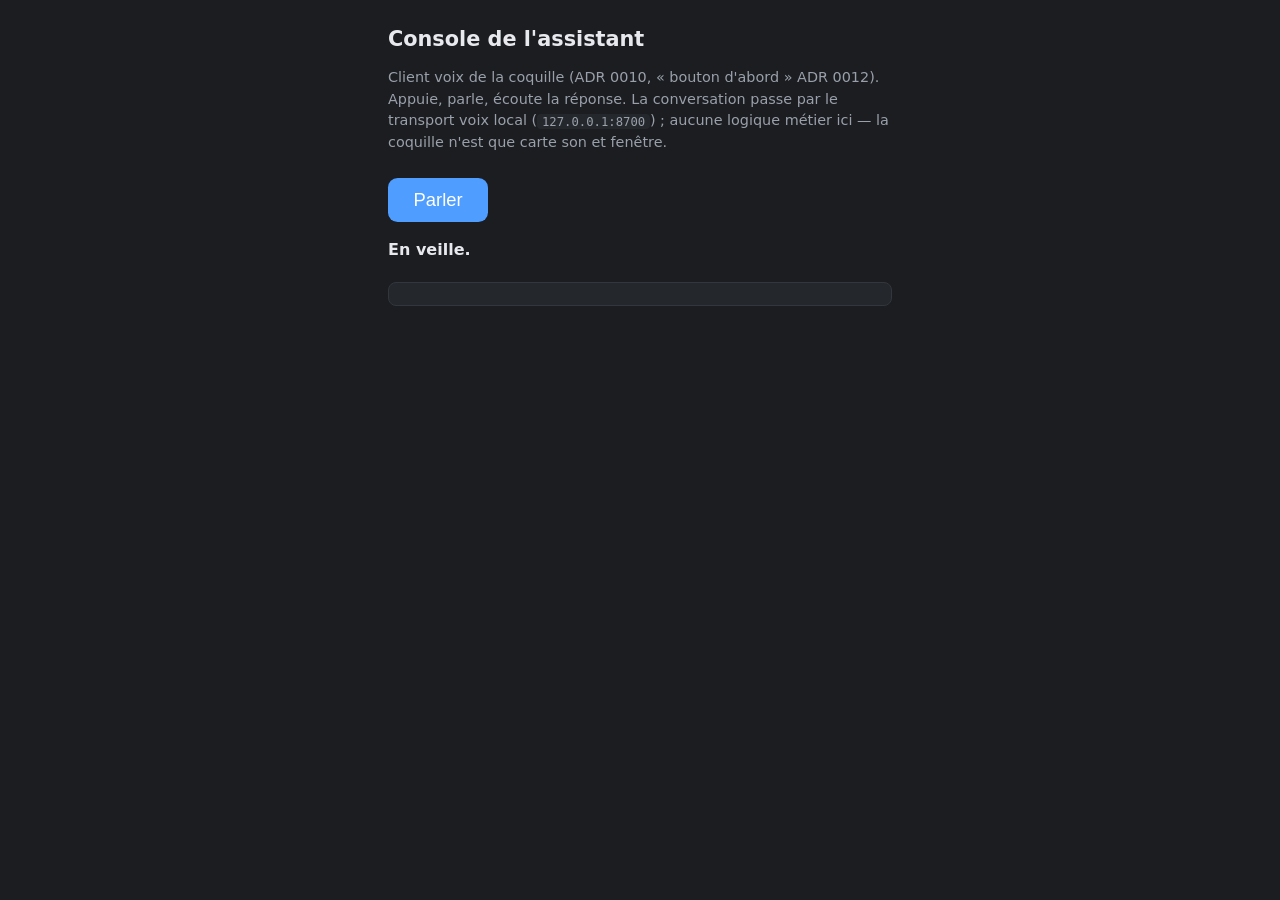
==== coquille/src/index.html @ 1f8b4472 "coquille : squelette Tauri v2 (A3, ADR 0010) - app native Windows (WebView2) : fenetres console + pa" ====
<!doctype html>
<html lang="fr">
  <head>
    <meta charset="utf-8" />
    <meta name="viewport" content="width=device-width, initial-scale=1" />
    <title>Assistant vocal — console</title>
    <link rel="stylesheet" href="console.css" />
  </head>
  <body>
    <main>
      <h1>Console de l'assistant</h1>
      <p class="intro">
        Client voix de la coquille (ADR 0010, « bouton d'abord » ADR 0012).
        Appuie, parle, écoute la réponse. La conversation passe par le
        transport voix local (<code>127.0.0.1:8700</code>) ; aucune logique
        métier ici — la coquille n'est que carte son et fenêtre.
      </p>

      <button id="bouton" type="button">Parler</button>
      <div id="etat" role="status">En veille.</div>

      <!-- Piste audio de retour de l'assistant. -->
      <audio id="audio" autoplay></audio>

      <pre id="journal" aria-label="Journal technique"></pre>
    </main>

    <script src="console.js"></script>
  </body>
</html>
---- coquille/src/console.css ----
/* Console de la coquille — thème sobre, sombre par défaut. Aucune ressource
   externe (souveraineté ADR 0007) : polices système uniquement. */

:root {
  --fond: #1b1d21;
  --fond-carte: #24272c;
  --texte: #e7e9ee;
  --texte-doux: #9aa0aa;
  --accent: #4f9dff;
  --bordure: #33363d;
}

* {
  box-sizing: border-box;
}

body {
  margin: 0;
  min-height: 100vh;
  background: var(--fond);
  color: var(--texte);
  font-family: system-ui, "Segoe UI", sans-serif;
  line-height: 1.5;
}

main {
  max-width: 34rem;
  margin: 0 auto;
  padding: 1.5rem 1.25rem 2rem;
}

h1 {
  font-size: 1.3rem;
  margin: 0 0 0.75rem;
}

.intro {
  color: var(--texte-doux);
  font-size: 0.9rem;
  margin: 0 0 1.5rem;
}

code {
  background: var(--fond-carte);
  padding: 0.05rem 0.3rem;
  border-radius: 0.25rem;
  font-size: 0.85em;
}

#bouton {
  font-size: 1.15rem;
  padding: 0.7rem 1.6rem;
  cursor: pointer;
  color: #fff;
  background: var(--accent);
  border: none;
  border-radius: 0.6rem;
}

#bouton:disabled {
  opacity: 0.55;
  cursor: default;
}

#etat {
  margin-top: 1rem;
  font-weight: 600;
}

#journal {
  margin-top: 1.25rem;
  white-space: pre-wrap;
  font-family: ui-monospace, "Cascadia Code", monospace;
  font-size: 0.8rem;
  color: var(--texte-doux);
  background: var(--fond-carte);
  border: 1px solid var(--bordure);
  border-radius: 0.5rem;
  padding: 0.7rem;
  max-height: 16rem;
  overflow-y: auto;
}
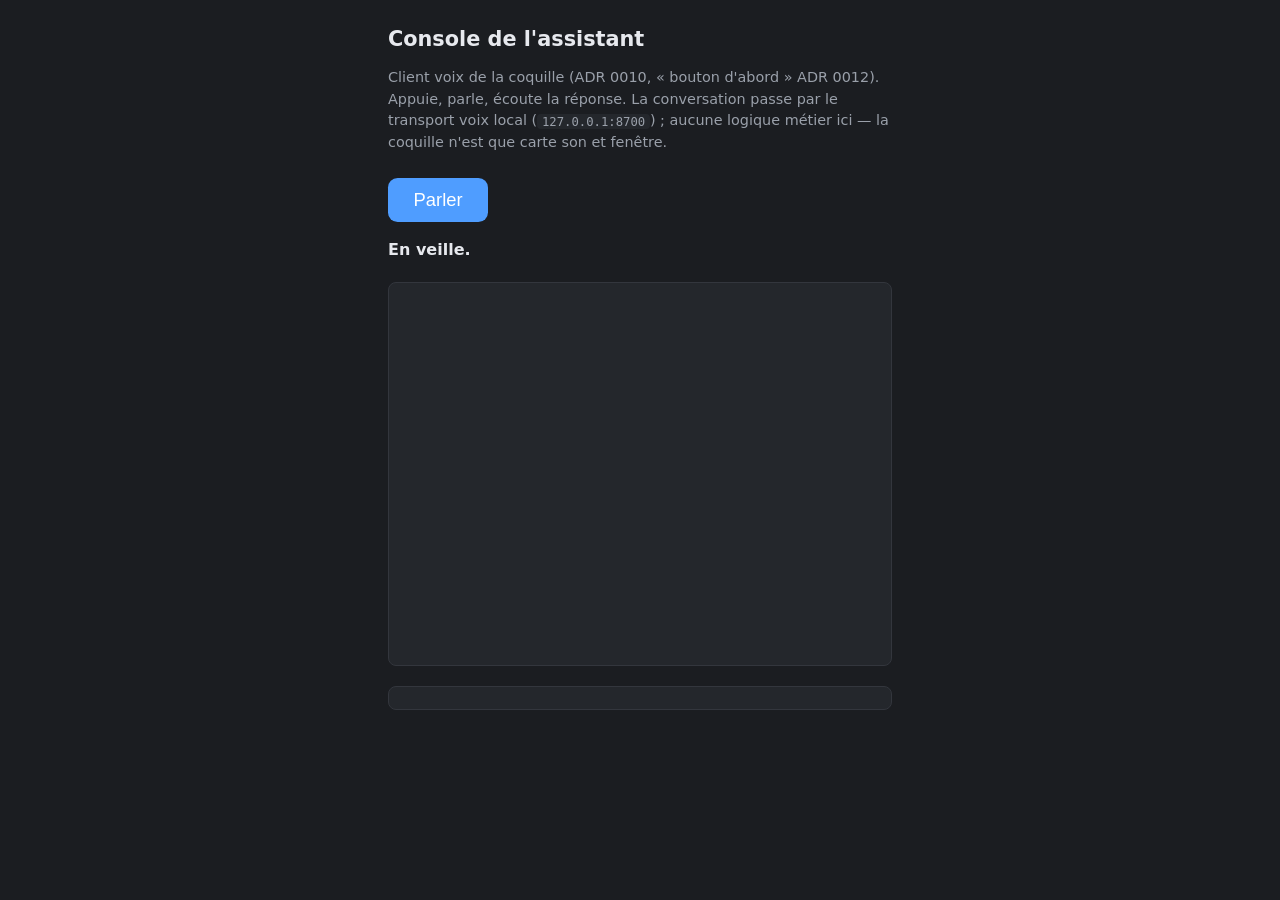
==== commit d0292985: "module dialogue (A4) : la conversation se suit depuis la console (ticket wayfinder 0008) Page servie" ====
--- a/coquille/src/index.html
+++ b/coquille/src/index.html
@@ -22,6 +22,16 @@
       <!-- Piste audio de retour de l'assistant. -->
       <audio id="audio" autoplay></audio>
 
+      <!-- Module d'interface du dialogue (A4) : page servie par le Dialogue
+           Forge (ADR 0009 — chaque forge sert son UI). La console ne fait que
+           l'héberger et lui relayer le fil RTVI (postMessage). -->
+      <iframe
+        id="dialogue"
+        class="dialogue"
+        src="http://127.0.0.1:8600/dialogue"
+        title="Module dialogue"
+      ></iframe>
+
       <pre id="journal" aria-label="Journal technique"></pre>
     </main>
 
--- a/coquille/src/console.css
+++ b/coquille/src/console.css
@@ -67,6 +67,16 @@
   font-weight: 600;
 }
 
+.dialogue {
+  display: block;
+  width: 100%;
+  height: 24rem;
+  margin-top: 1.25rem;
+  border: 1px solid var(--bordure);
+  border-radius: 0.5rem;
+  background: var(--fond-carte);
+}
+
 #journal {
   margin-top: 1.25rem;
   white-space: pre-wrap;
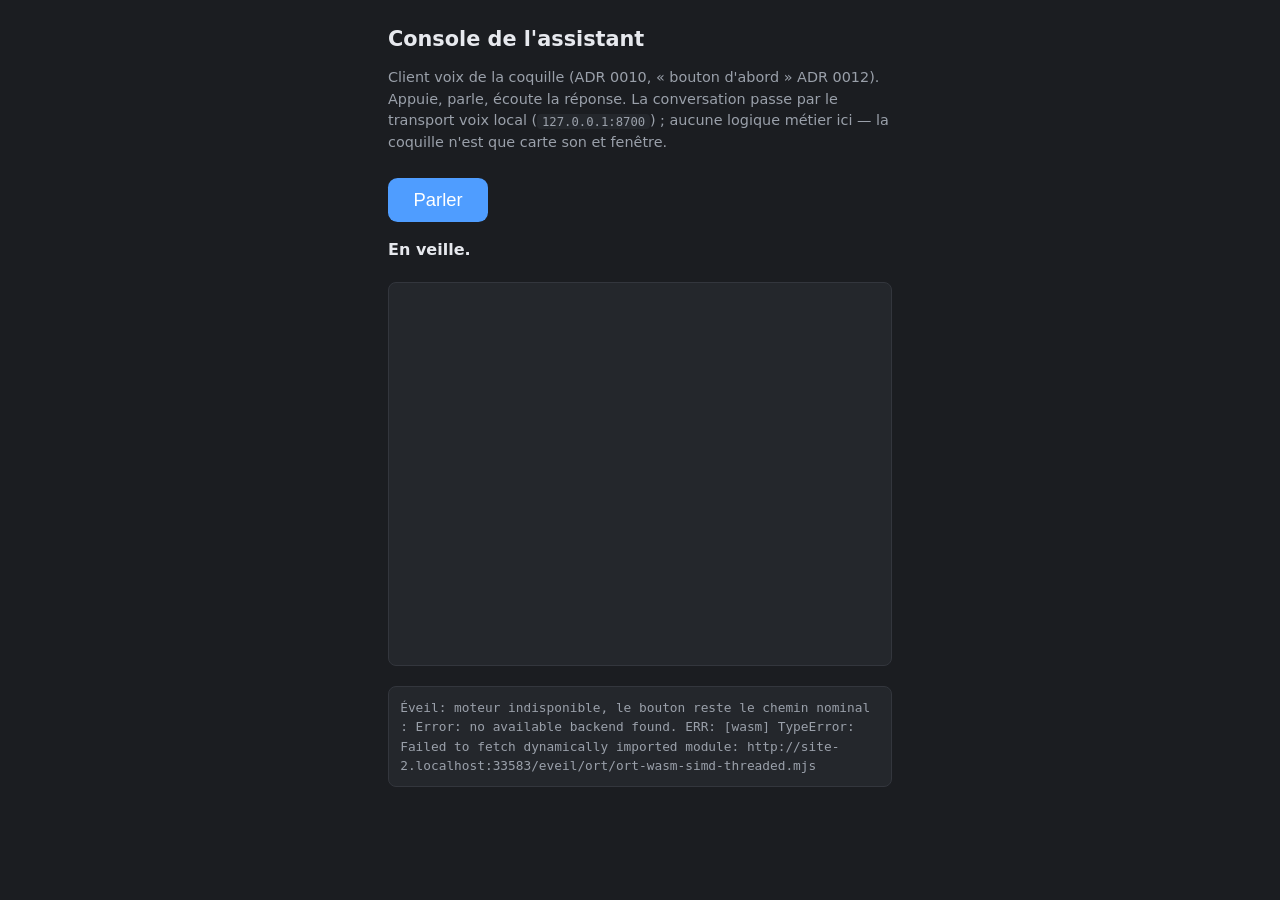
==== commit afc59c15: "coquille : mot d'éveil dans la webview, canari hey_jarvis (ticket wayfinder 0010) Chaîne détection →" ====
--- a/coquille/src/index.html
+++ b/coquille/src/index.html
@@ -36,5 +36,11 @@
     </main>
 
     <script src="console.js"></script>
+    <!-- Mot d'éveil (ticket 0010) : détection continue dans la webview, modèle
+         vendoré local, zéro CDN (ADR 0012 décision 2). Module ES chargé APRÈS
+         console.js — il s'appuie sur le point d'entrée que celui-ci expose. Son
+         échec de chargement est sans conséquence : le bouton reste le chemin
+         nominal. -->
+    <script type="module" src="eveil.js"></script>
   </body>
 </html>
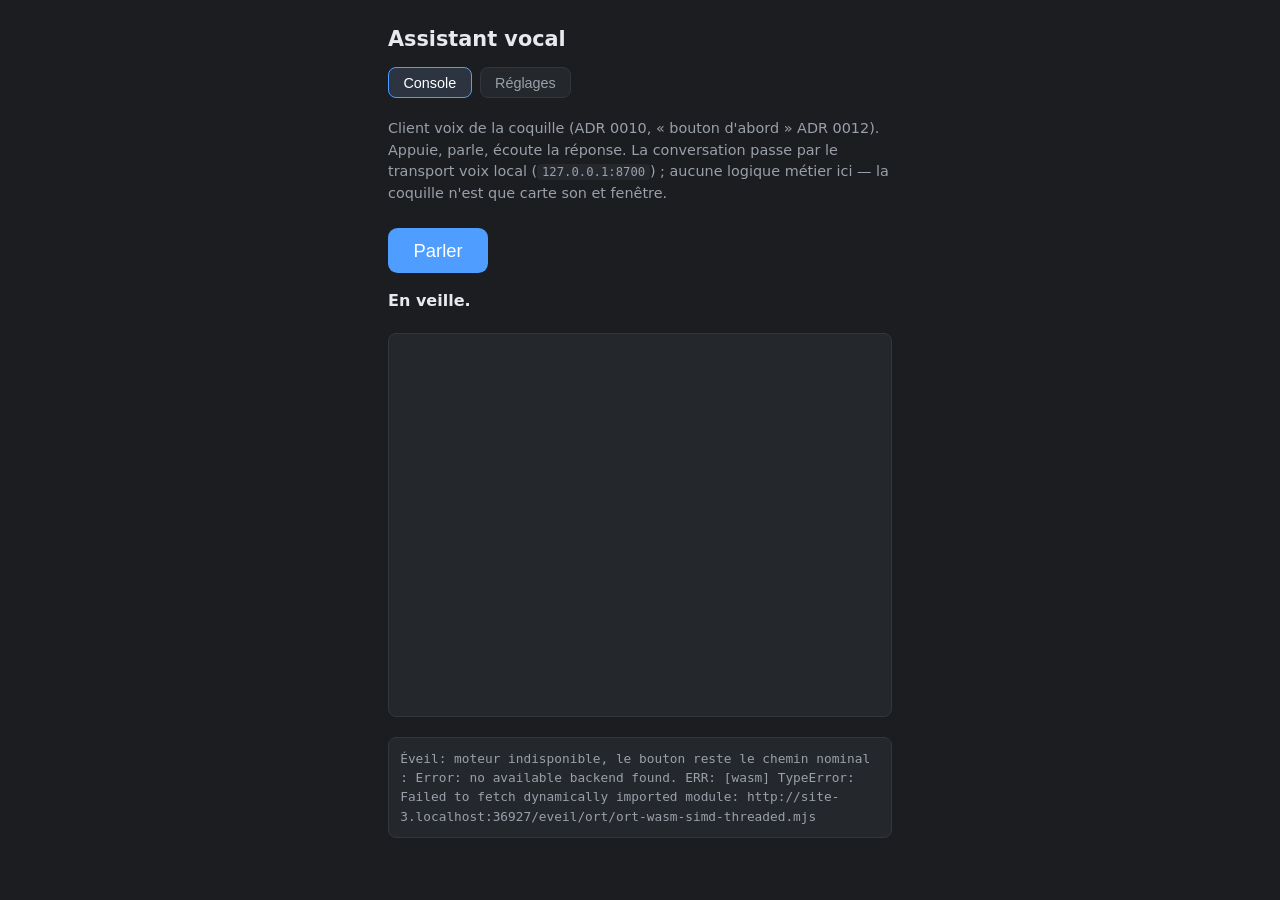
==== commit 0be18d41: "dialogue-forge : réglage grand public voix/persona et client voice-forge (tickets 0013-0014) Module " ====
--- a/coquille/src/index.html
+++ b/coquille/src/index.html
@@ -8,33 +8,63 @@
   </head>
   <body>
     <main>
-      <h1>Console de l'assistant</h1>
-      <p class="intro">
-        Client voix de la coquille (ADR 0010, « bouton d'abord » ADR 0012).
-        Appuie, parle, écoute la réponse. La conversation passe par le
-        transport voix local (<code>127.0.0.1:8700</code>) ; aucune logique
-        métier ici — la coquille n'est que carte son et fenêtre.
-      </p>
+      <h1>Assistant vocal</h1>
 
-      <button id="bouton" type="button">Parler</button>
-      <div id="etat" role="status">En veille.</div>
+      <!-- Navigation entre surfaces (présentation pure, ADR 0009 — aucune
+           logique métier ici). La console est l'outil technique de suivi ; les
+           réglages sont la surface grand public (ticket 0014). -->
+      <nav id="nav-vues" aria-label="Surfaces">
+        <button type="button" class="onglet actif" data-vue="console">Console</button>
+        <button type="button" class="onglet" data-vue="reglages">Réglages</button>
+      </nav>
 
-      <!-- Piste audio de retour de l'assistant. -->
-      <audio id="audio" autoplay></audio>
+      <section id="vue-console">
+        <p class="intro">
+          Client voix de la coquille (ADR 0010, « bouton d'abord » ADR 0012).
+          Appuie, parle, écoute la réponse. La conversation passe par le
+          transport voix local (<code>127.0.0.1:8700</code>) ; aucune logique
+          métier ici — la coquille n'est que carte son et fenêtre.
+        </p>
 
-      <!-- Module d'interface du dialogue (A4) : page servie par le Dialogue
-           Forge (ADR 0009 — chaque forge sert son UI). La console ne fait que
-           l'héberger et lui relayer le fil RTVI (postMessage). -->
-      <iframe
-        id="dialogue"
-        class="dialogue"
-        src="http://127.0.0.1:8600/dialogue"
-        title="Module dialogue"
-      ></iframe>
+        <button id="bouton" type="button">Parler</button>
+        <div id="etat" role="status">En veille.</div>
 
-      <pre id="journal" aria-label="Journal technique"></pre>
+        <!-- Piste audio de retour de l'assistant. -->
+        <audio id="audio" autoplay></audio>
+
+        <!-- Module d'interface du dialogue (A4) : page servie par le Dialogue
+             Forge (ADR 0009 — chaque forge sert son UI). La console ne fait que
+             l'héberger et lui relayer le fil RTVI (postMessage). -->
+        <iframe
+          id="dialogue"
+          class="dialogue"
+          src="http://127.0.0.1:8600/dialogue"
+          title="Module dialogue"
+        ></iframe>
+
+        <pre id="journal" aria-label="Journal technique"></pre>
+      </section>
+
+      <!-- Réglage grand public (persona + voix par défaut, ticket 0014) : page
+           servie par le Dialogue Forge, montée en iframe. Reste chargée en
+           permanence (masquée), la console garde son canal RTVI vivant. -->
+      <section id="vue-reglages" hidden>
+        <p class="intro">
+          Choisissez le personnage et la voix par défaut de l'assistant. Ce
+          réglage s'applique aux prochaines conversations, mot d'éveil compris.
+        </p>
+        <iframe
+          id="reglage"
+          class="dialogue"
+          src="http://127.0.0.1:8600/reglage"
+          title="Réglages"
+        ></iframe>
+      </section>
     </main>
 
+    <!-- Bascule d'affichage entre surfaces. Fichier externe (la CSP de la
+         coquille interdit les scripts inline : script-src 'self'). -->
+    <script src="nav.js"></script>
     <script src="console.js"></script>
     <!-- Mot d'éveil (ticket 0010) : détection continue dans la webview, modèle
          vendoré local, zéro CDN (ADR 0012 décision 2). Module ES chargé APRÈS
--- a/coquille/src/console.css
+++ b/coquille/src/console.css
@@ -38,6 +38,28 @@
   color: var(--texte-doux);
   font-size: 0.9rem;
   margin: 0 0 1.5rem;
+}
+
+#nav-vues {
+  display: flex;
+  gap: 0.5rem;
+  margin: 0 0 1.25rem;
+}
+
+.onglet {
+  background: var(--fond-carte);
+  color: var(--texte-doux);
+  border: 1px solid var(--bordure);
+  border-radius: 0.5rem;
+  padding: 0.4rem 0.9rem;
+  font-size: 0.9rem;
+  cursor: pointer;
+}
+
+.onglet.actif {
+  color: #fff;
+  border-color: var(--accent);
+  background: #2b3440;
 }
 
 code {
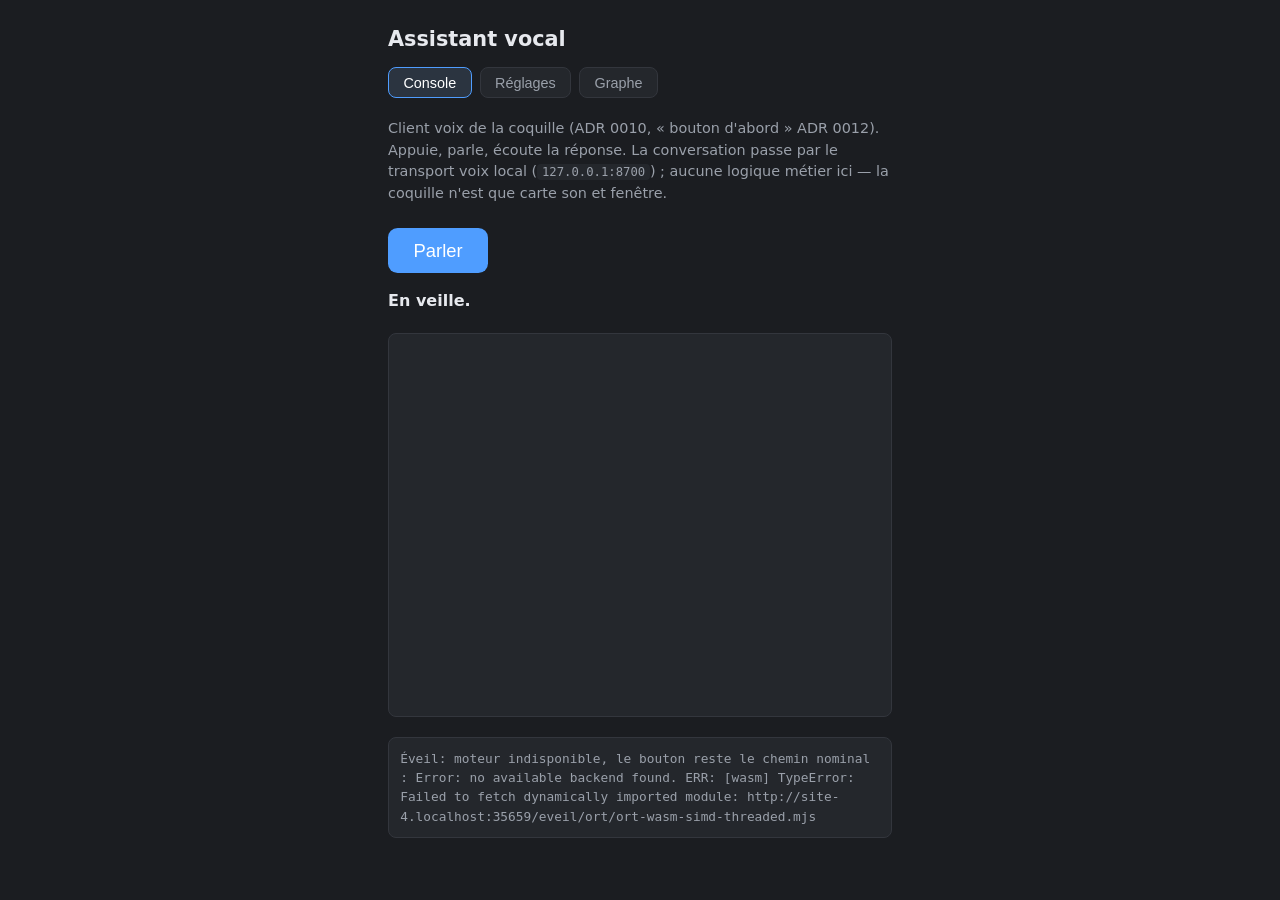
==== commit d16462ac: "coquille : onglet Graphe vers /viz de memory-forge, validé au réel (ticket 0022, carte close) Iframe" ====
--- a/coquille/src/index.html
+++ b/coquille/src/index.html
@@ -16,6 +16,7 @@
       <nav id="nav-vues" aria-label="Surfaces">
         <button type="button" class="onglet actif" data-vue="console">Console</button>
         <button type="button" class="onglet" data-vue="reglages">Réglages</button>
+        <button type="button" class="onglet" data-vue="graphe">Graphe</button>
       </nav>
 
       <section id="vue-console">
@@ -60,6 +61,24 @@
           title="Réglages"
         ></iframe>
       </section>
+
+      <!-- Module d'interface du graphe mémoire (ticket wayfinder 0022) : page
+           servie par Memory Forge, montée en iframe. Chargement paresseux car
+           scène 3D WebGL lourde (pattern du module dialogue A4, ADR 0009 —
+           chaque forge sert son UI). Le data-src est promu à src à la première
+           visite de l'onglet par nav.js. -->
+      <section id="vue-graphe" hidden>
+        <p class="intro">
+          Explorez ce que l'assistant garde en mémoire : sujets, liens, angles
+          morts.
+        </p>
+        <iframe
+          id="graphe"
+          class="dialogue graphe"
+          data-src="http://127.0.0.1:8200/viz"
+          title="Graphe mémoire"
+        ></iframe>
+      </section>
     </main>
 
     <!-- Bascule d'affichage entre surfaces. Fichier externe (la CSP de la
--- a/coquille/src/console.css
+++ b/coquille/src/console.css
@@ -99,6 +99,12 @@
   background: var(--fond-carte);
 }
 
+/* Le graphe mémoire respire : plus haut que les autres modules (scène 3D). */
+.graphe {
+  height: 70vh;
+  min-height: 24rem;
+}
+
 #journal {
   margin-top: 1.25rem;
   white-space: pre-wrap;
